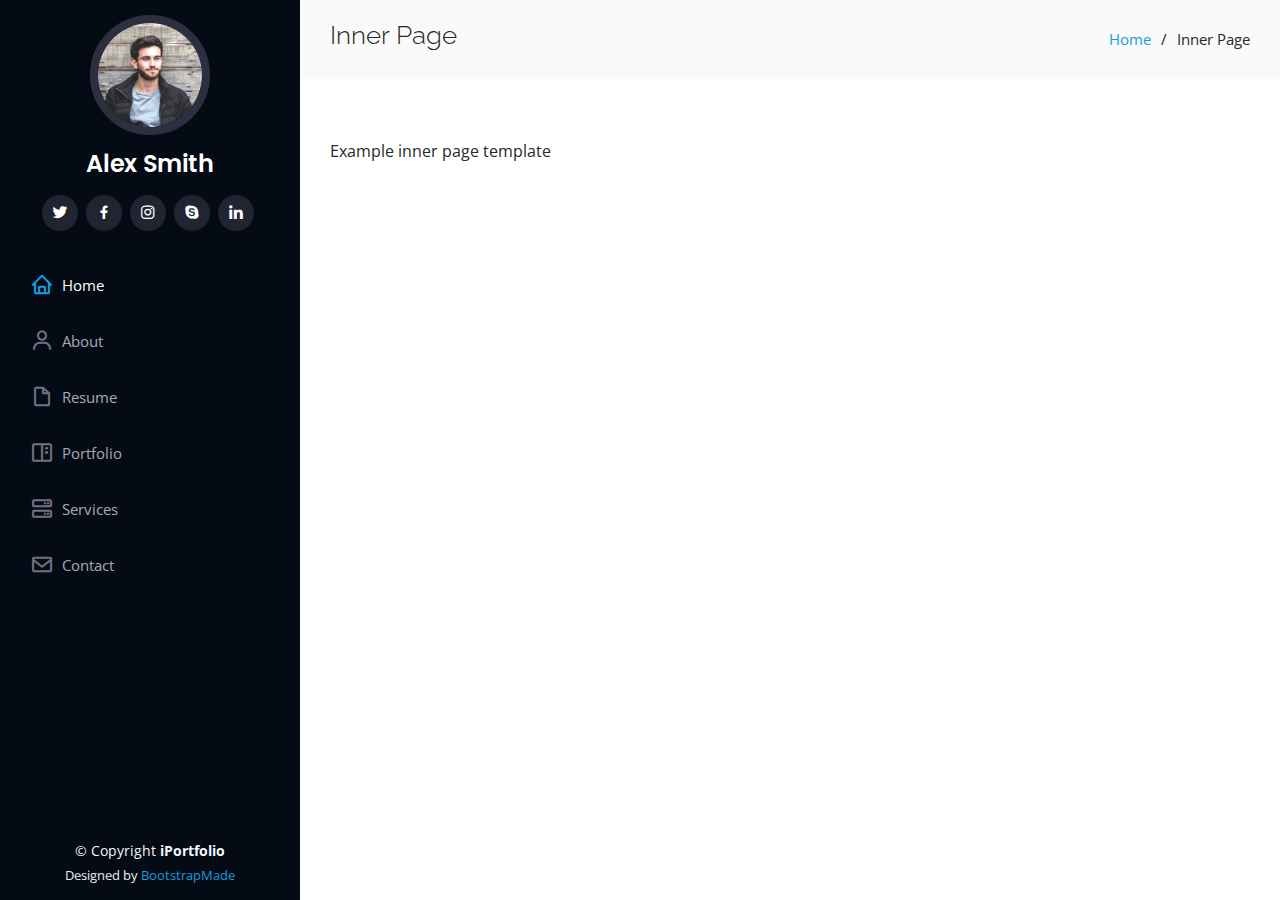
==== inner-page.html @ 198bdda8 "Portfolio files" ====
<!DOCTYPE html>
<html lang="en">

<head>
  <meta charset="utf-8">
  <meta content="width=device-width, initial-scale=1.0" name="viewport">

  <title>Inner Page - iPortfolio Bootstrap Template</title>
  <meta content="" name="description">
  <meta content="" name="keywords">

  <!-- Favicons -->
  <link href="assets/img/favicon.png" rel="icon">
  <link href="assets/img/apple-touch-icon.png" rel="apple-touch-icon">

  <!-- Google Fonts -->
  <link href="https://fonts.googleapis.com/css?family=Open+Sans:300,300i,400,400i,600,600i,700,700i|Raleway:300,300i,400,400i,500,500i,600,600i,700,700i|Poppins:300,300i,400,400i,500,500i,600,600i,700,700i" rel="stylesheet">

  <!-- Vendor CSS Files -->
  <link href="assets/vendor/aos/aos.css" rel="stylesheet">
  <link href="assets/vendor/bootstrap/css/bootstrap.min.css" rel="stylesheet">
  <link href="assets/vendor/bootstrap-icons/bootstrap-icons.css" rel="stylesheet">
  <link href="assets/vendor/boxicons/css/boxicons.min.css" rel="stylesheet">
  <link href="assets/vendor/glightbox/css/glightbox.min.css" rel="stylesheet">
  <link href="assets/vendor/swiper/swiper-bundle.min.css" rel="stylesheet">

  <!-- Template Main CSS File -->
  <link href="assets/css/style.css" rel="stylesheet">

  <!-- =======================================================
  * Template Name: iPortfolio
  * Updated: Sep 18 2023 with Bootstrap v5.3.2
  * Template URL: https://bootstrapmade.com/iportfolio-bootstrap-portfolio-websites-template/
  * Author: BootstrapMade.com
  * License: https://bootstrapmade.com/license/
  ======================================================== -->
</head>

<body>

  <!-- ======= Mobile nav toggle button ======= -->
  <i class="bi bi-list mobile-nav-toggle d-xl-none"></i>

  <!-- ======= Header ======= -->
  <header id="header">
    <div class="d-flex flex-column">

      <div class="profile">
        <img src="assets/img/profile-img.jpg" alt="" class="img-fluid rounded-circle">
        <h1 class="text-light"><a href="index.html">Alex Smith</a></h1>
        <div class="social-links mt-3 text-center">
          <a href="#" class="twitter"><i class="bx bxl-twitter"></i></a>
          <a href="#" class="facebook"><i class="bx bxl-facebook"></i></a>
          <a href="#" class="instagram"><i class="bx bxl-instagram"></i></a>
          <a href="#" class="google-plus"><i class="bx bxl-skype"></i></a>
          <a href="#" class="linkedin"><i class="bx bxl-linkedin"></i></a>
        </div>
      </div>

      <nav id="navbar" class="nav-menu navbar">
        <ul>
          <li><a href="#hero" class="nav-link scrollto active"><i class="bx bx-home"></i> <span>Home</span></a></li>
          <li><a href="#about" class="nav-link scrollto"><i class="bx bx-user"></i> <span>About</span></a></li>
          <li><a href="#resume" class="nav-link scrollto"><i class="bx bx-file-blank"></i> <span>Resume</span></a></li>
          <li><a href="#portfolio" class="nav-link scrollto"><i class="bx bx-book-content"></i> <span>Portfolio</span></a></li>
          <li><a href="#services" class="nav-link scrollto"><i class="bx bx-server"></i> <span>Services</span></a></li>
          <li><a href="#contact" class="nav-link scrollto"><i class="bx bx-envelope"></i> <span>Contact</span></a></li>
        </ul>
      </nav><!-- .nav-menu -->
    </div>
  </header><!-- End Header -->

  <main id="main">

    <!-- ======= Breadcrumbs ======= -->
    <section class="breadcrumbs">
      <div class="container">

        <div class="d-flex justify-content-between align-items-center">
          <h2>Inner Page</h2>
          <ol>
            <li><a href="index.html">Home</a></li>
            <li>Inner Page</li>
          </ol>
        </div>

      </div>
    </section><!-- End Breadcrumbs -->

    <section class="inner-page">
      <div class="container">
        <p>
          Example inner page template
        </p>
      </div>
    </section>

  </main><!-- End #main -->

  <!-- ======= Footer ======= -->
  <footer id="footer">
    <div class="container">
      <div class="copyright">
        &copy; Copyright <strong><span>iPortfolio</span></strong>
      </div>
      <div class="credits">
        <!-- All the links in the footer should remain intact. -->
        <!-- You can delete the links only if you purchased the pro version. -->
        <!-- Licensing information: https://bootstrapmade.com/license/ -->
        <!-- Purchase the pro version with working PHP/AJAX contact form: https://bootstrapmade.com/iportfolio-bootstrap-portfolio-websites-template/ -->
        Designed by <a href="https://bootstrapmade.com/">BootstrapMade</a>
      </div>
    </div>
  </footer><!-- End  Footer -->

  <a href="#" class="back-to-top d-flex align-items-center justify-content-center"><i class="bi bi-arrow-up-short"></i></a>

  <!-- Vendor JS Files -->
  <script src="assets/vendor/purecounter/purecounter_vanilla.js"></script>
  <script src="assets/vendor/aos/aos.js"></script>
  <script src="assets/vendor/bootstrap/js/bootstrap.bundle.min.js"></script>
  <script src="assets/vendor/glightbox/js/glightbox.min.js"></script>
  <script src="assets/vendor/isotope-layout/isotope.pkgd.min.js"></script>
  <script src="assets/vendor/swiper/swiper-bundle.min.js"></script>
  <script src="assets/vendor/typed.js/typed.umd.js"></script>
  <script src="assets/vendor/waypoints/noframework.waypoints.js"></script>
  <script src="assets/vendor/php-email-form/validate.js"></script>

  <!-- Template Main JS File -->
  <script src="assets/js/main.js"></script>

</body>

</html>
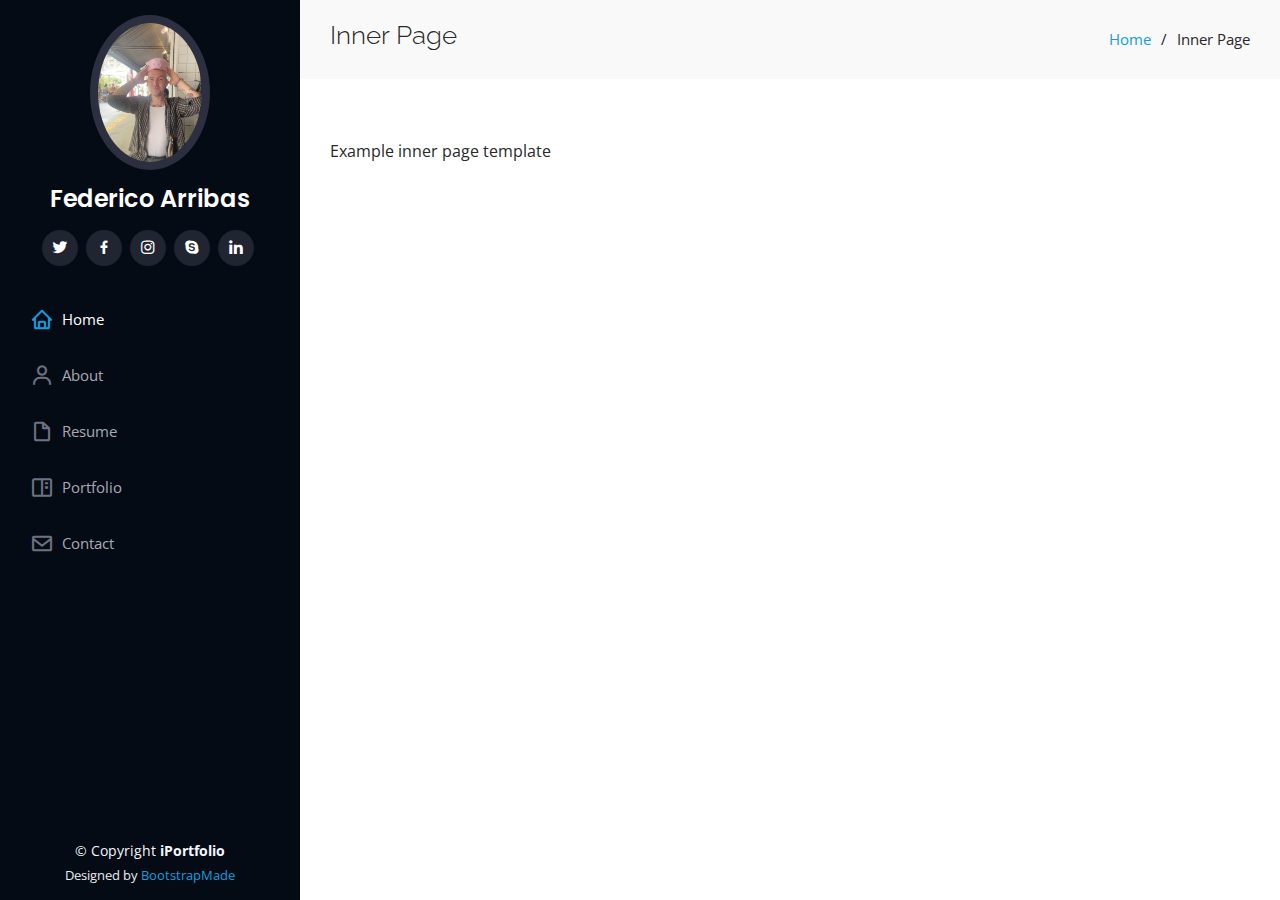
==== commit a958822a: "Cambios de hoy" ====
--- a/inner-page.html
+++ b/inner-page.html
@@ -5,7 +5,7 @@
   <meta charset="utf-8">
   <meta content="width=device-width, initial-scale=1.0" name="viewport">
 
-  <title>Inner Page - iPortfolio Bootstrap Template</title>
+  <title>Federico Arribas</title>
   <meta content="" name="description">
   <meta content="" name="keywords">
 
@@ -47,7 +47,7 @@
 
       <div class="profile">
         <img src="assets/img/profile-img.jpg" alt="" class="img-fluid rounded-circle">
-        <h1 class="text-light"><a href="index.html">Alex Smith</a></h1>
+        <h1 class="text-light"><a href="index.html">Federico Arribas</a></h1>
         <div class="social-links mt-3 text-center">
           <a href="#" class="twitter"><i class="bx bxl-twitter"></i></a>
           <a href="#" class="facebook"><i class="bx bxl-facebook"></i></a>
@@ -63,7 +63,6 @@
           <li><a href="#about" class="nav-link scrollto"><i class="bx bx-user"></i> <span>About</span></a></li>
           <li><a href="#resume" class="nav-link scrollto"><i class="bx bx-file-blank"></i> <span>Resume</span></a></li>
           <li><a href="#portfolio" class="nav-link scrollto"><i class="bx bx-book-content"></i> <span>Portfolio</span></a></li>
-          <li><a href="#services" class="nav-link scrollto"><i class="bx bx-server"></i> <span>Services</span></a></li>
           <li><a href="#contact" class="nav-link scrollto"><i class="bx bx-envelope"></i> <span>Contact</span></a></li>
         </ul>
       </nav><!-- .nav-menu -->
--- a/assets/css/style.css
+++ b/assets/css/style.css
@@ -241,7 +241,7 @@
 #hero {
   width: 100%;
   height: 100vh;
-  background: url("../img/hero-bg.jpg") top center;
+  background: url("../img/hero-bg-1.jpg") top center;
   background-size: cover;
 }
 
